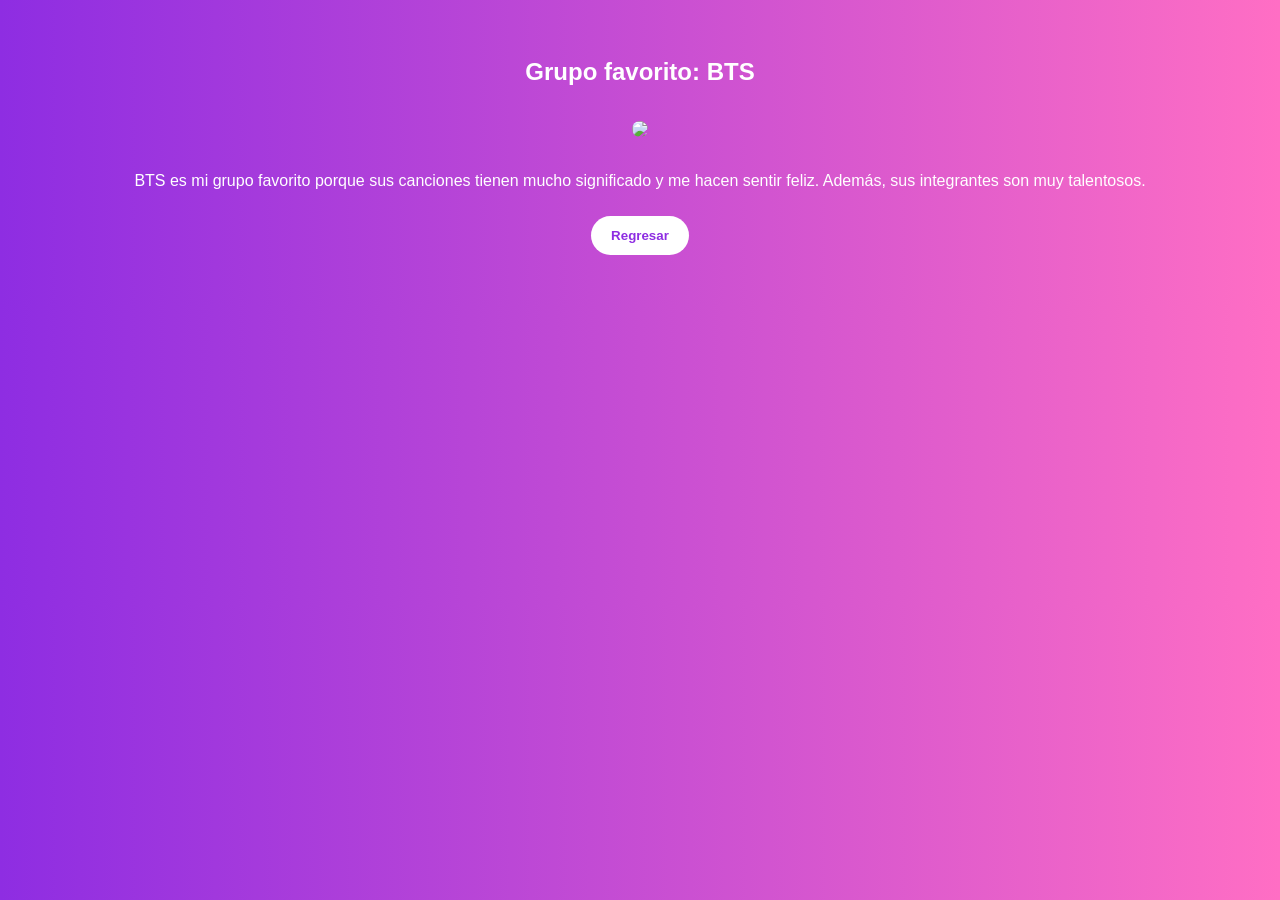
==== grupo.html @ 49b44957 "app" ====
<!DOCTYPE html>
<html lang="es">
<head>
  <meta charset="UTF-8">
  <title>Grupo favorito</title>
  <link rel="stylesheet" href="style.css">
</head>
<body>

<h2>Grupo favorito: BTS</h2>
<img src="e7431897abb5e6dba8f0055e1f2369d2.jpg">

<p>BTS es mi grupo favorito porque sus canciones tienen mucho significado y me hacen sentir feliz. Además, sus integrantes son muy talentosos.</p>

<button onclick="location.href='index.html'">Regresar</button>

</body>
</html>
---- style.css ----
body {
  font-family: Arial;
  text-align: center;
  background: linear-gradient(to right, #8e2de2, #ff6ec4);
  color: white;
  padding: 30px;
}

button {
  padding: 12px 20px;
  margin: 10px;
  border: none;
  background: white;
  color: #8e2de2;
  border-radius: 20px;
  cursor: pointer;
  font-weight: bold;
}

img {
  width: 220px;
  border-radius: 15px;
  margin: 15px;
}
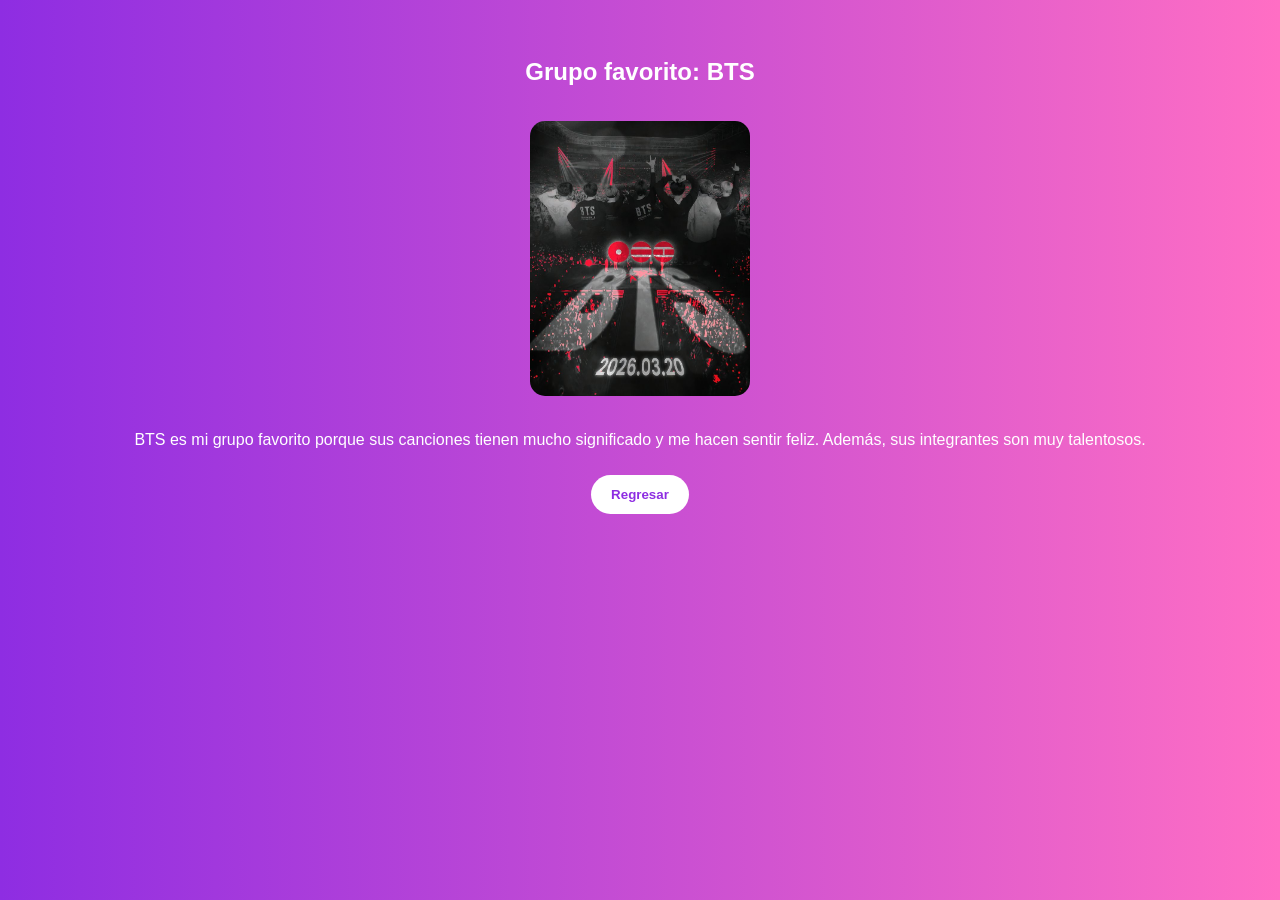
==== commit add2f791: "Update grupo.html" ====
--- a/grupo.html
+++ b/grupo.html
@@ -8,11 +8,11 @@
 <body>
 
 <h2>Grupo favorito: BTS</h2>
-<img src="e7431897abb5e6dba8f0055e1f2369d2.jpg">
+<img src="bts.jpg">
 
 <p>BTS es mi grupo favorito porque sus canciones tienen mucho significado y me hacen sentir feliz. Además, sus integrantes son muy talentosos.</p>
 
 <button onclick="location.href='index.html'">Regresar</button>
 
 </body>
-</html>+</html>
